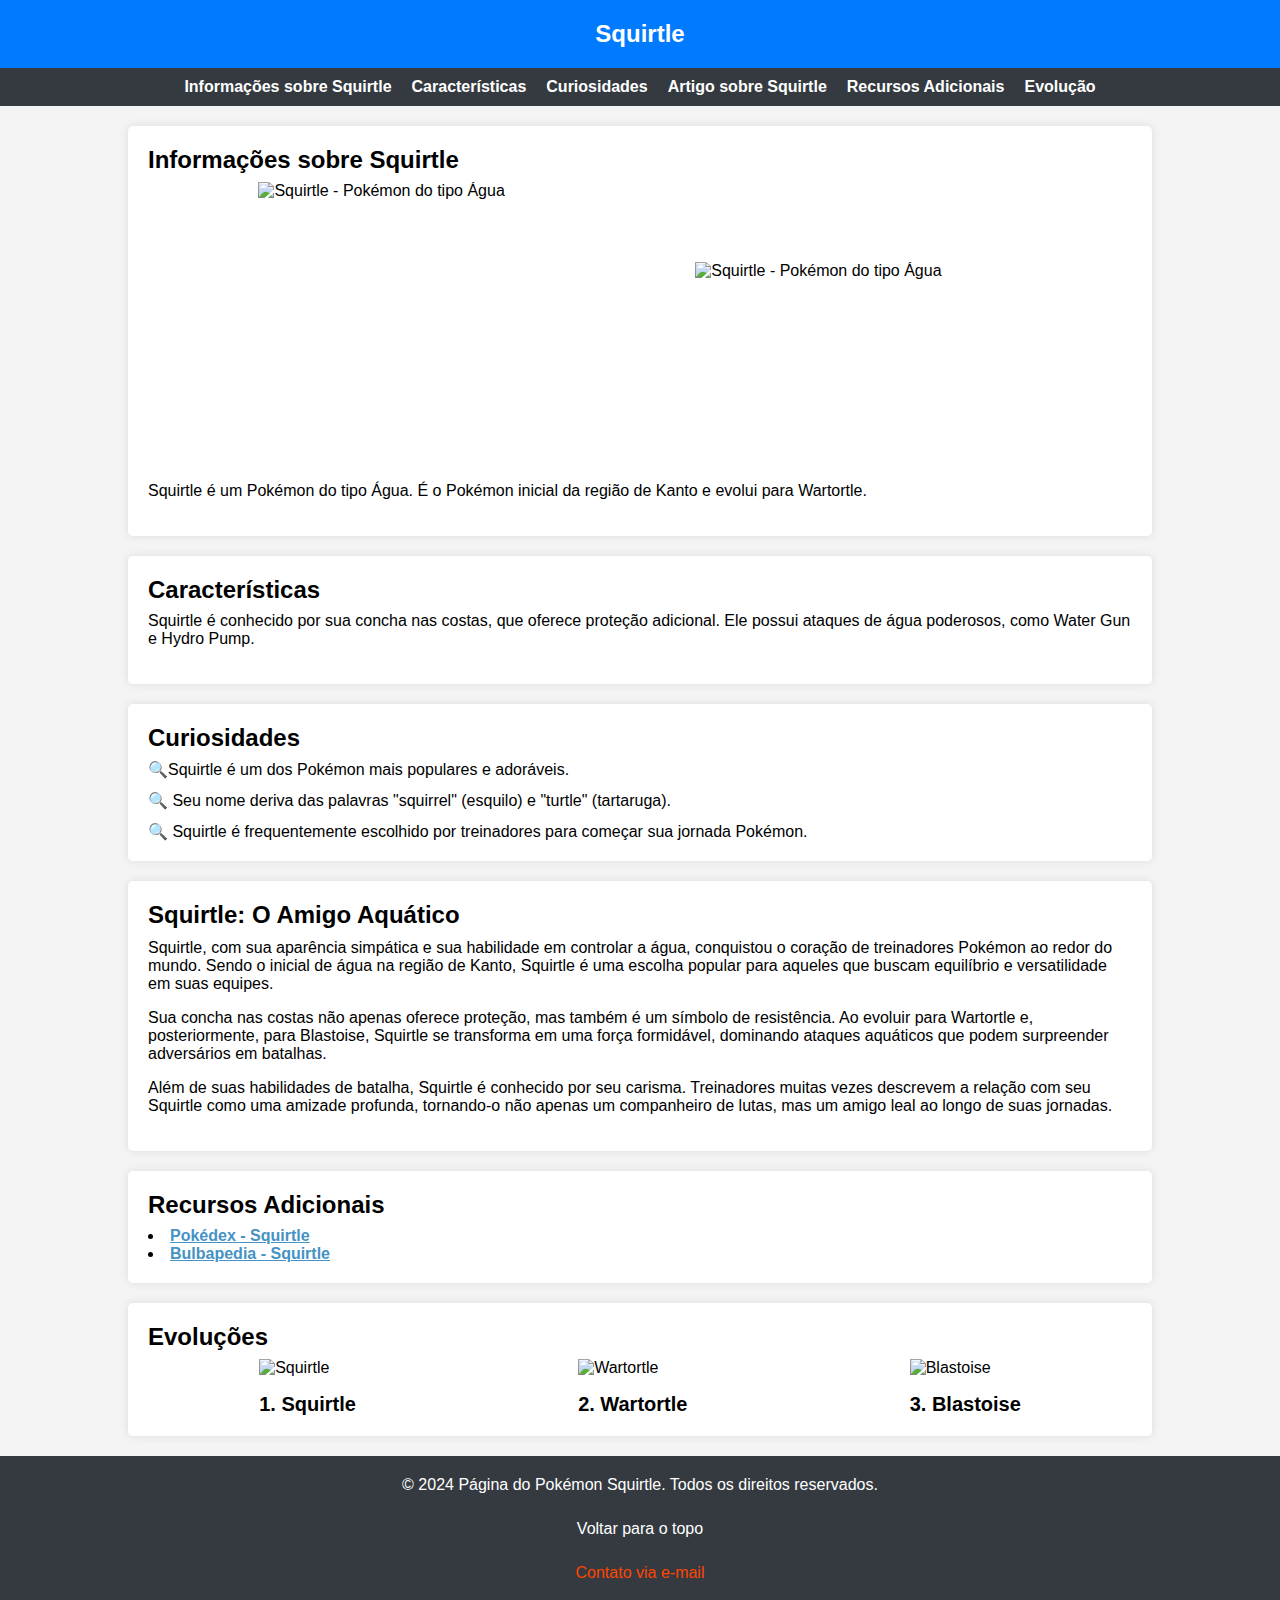
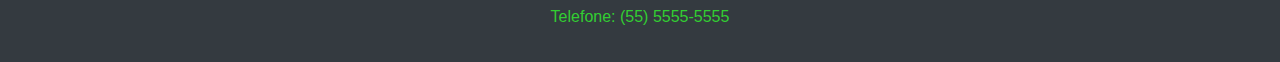
==== index.html @ 4ebbbe2d "Update index.html" ====
<!DOCTYPE html>
<html lang="pt-br">
  <head>
    <meta charset="UTF-8" />
    <link rel="stylesheet" href="index.css">
    <title>Página do Pokémon Squirtle</title>
    <style>
    
    </style>
  </head>
  <body>
    <header id="header">
      <h1>Squirtle</h1>
    </header>

    <nav aria-label="Navegação principal">
      <ul>
        <li><a href="#info-squirtle">Informações sobre Squirtle</a></li>
        <li><a href="#caracteristicas">Características</a></li>
        <li><a href="#curiosidades">Curiosidades</a></li>
        <li><a href="#artigo-squirtle">Artigo sobre Squirtle</a></li>
        <li><a href="#recursos">Recursos Adicionais</a></li>
        <li><a href="#evolucao">Evolução</a></li>
      </ul>
    </nav>

    <main>
      <section id="info-squirtle" aria-labelledby="info-squirtle-label">
        <h2 id="info-squirtle-label">Informações sobre Squirtle</h2>
        <div class="img-squirtle">
        <img class="img-squirtle-1"
          src="https://raw.githubusercontent.com/PokeAPI/sprites/master/sprites/pokemon/7.png"
          alt="Squirtle - Pokémon do tipo Água"
        />
        <img  class="img-squirtle-2" 
          src="https://archives.bulbagarden.net/media/upload/thumb/7/79/Squirtle_SSBU.png/200px-Squirtle_SSBU.png" 
          alt="Squirtle - Pokémon do tipo Água">
        </div>
        <p>
          Squirtle é um Pokémon do tipo Água. É o Pokémon inicial da região de
          Kanto e evolui para Wartortle.
        </p>
      </section>

      <section id="caracteristicas" aria-labelledby="caracteristicas-label">
        <h2 id="caracteristicas-label">Características</h2>
        <p>
          Squirtle é conhecido por sua concha nas costas, que oferece proteção
          adicional. Ele possui ataques de água poderosos, como Water Gun e
          Hydro Pump.
        </p>
      </section>

      <section id="curiosidades" aria-labelledby="curiosidades-label">
        <h2 id="curiosidades-label">Curiosidades</h2>
        <ul class="curiosidades-list" >
          <li>Squirtle é um dos Pokémon mais populares e adoráveis.</li>
          <li>
            Seu nome deriva das palavras "squirrel" (esquilo) e "turtle"
            (tartaruga).
          </li>
          <li>
            Squirtle é frequentemente escolhido por treinadores para começar sua
            jornada Pokémon.
          </li>
        </ul>
      </section>

      <article id="artigo-squirtle" aria-labelledby="artigo-squirtle-label">
        <h2 id="artigo-squirtle-label">Squirtle: O Amigo Aquático</h2>
        <p>
          Squirtle, com sua aparência simpática e sua habilidade em controlar a
          água, conquistou o coração de treinadores Pokémon ao redor do mundo.
          Sendo o inicial de água na região de Kanto, Squirtle é uma escolha
          popular para aqueles que buscam equilíbrio e versatilidade em suas
          equipes.
        </p>
        <p>
          Sua concha nas costas não apenas oferece proteção, mas também é um
          símbolo de resistência. Ao evoluir para Wartortle e, posteriormente,
          para Blastoise, Squirtle se transforma em uma força formidável,
          dominando ataques aquáticos que podem surpreender adversários em
          batalhas.
        </p>
        <p>
          Além de suas habilidades de batalha, Squirtle é conhecido por seu
          carisma. Treinadores muitas vezes descrevem a relação com seu Squirtle
          como uma amizade profunda, tornando-o não apenas um companheiro de
          lutas, mas um amigo leal ao longo de suas jornadas.
        </p>
      </article>

      <section id="recursos" aria-labelledby="recursos-label">
        <h2 id="recursos-label">Recursos Adicionais</h2>
        <ul>
          <li>
            <a
              href="https://www.pokemon.com/br/pokedex/squirtle"
              target="_blank"
              >Pokédex - Squirtle</a
            >
          </li>
          <li>
            <a
              href="https://bulbapedia.bulbagarden.net/wiki/Squirtle_(Pok%C3%A9mon)"
              target="_blank"
              >Bulbapedia - Squirtle</a
            >
          </li>
        </ul>
      </section>

      <section id="evolucao" aria-labelledby="evolucao-label">
        <h2 id="evolucao-label">Evoluções</h2>
        <ul>
          <li>
            <figure>
              <img
                src="https://assets.pokemon.com/assets/cms2/img/pokedex/detail/007.png"
                alt="Squirtle"
              />
              <figcaption>1. Squirtle</figcaption>
            </figure>
          </li>

          <li>
            <figure>
              <img
                src="https://assets.pokemon.com/assets/cms2/img/pokedex/detail/008.png"
                alt="Wartortle"
              />
              <figcaption>2. Wartortle</figcaption>
            </figure>
          </li>

          <li>
            <figure>
              <img
                src="https://assets.pokemon.com/assets/cms2/img/pokedex/detail/009.png"
                alt="Blastoise"
              />
              <figcaption>3. Blastoise</figcaption>
            </figure>
          </li>
        </ul>
      </section>
    </main>

    <footer aria-label="Rodapé">
      <p aria-label="Copyright">
        &copy; 2024 Página do Pokémon Squirtle. Todos os direitos reservados.
      </p>
      <p><a href="#header">Voltar para o topo</a></p>
      <p><a href="mailto:contato@squirtlepage.com">Contato via e-mail</a></p>
      <p><a href="tel:+5555555555">Telefone: (55) 5555-5555</a></p>
    </footer>
  </body>
</html>
---- index.css ----
body,
h1,
h2,
p,
ul,
ol,
li,
figure,
table,
th,
td {
  margin: 0;
  padding: 0;
}

* {
  box-sizing: border-box;
}

/* Estilos gerais */

body {
  font-family: 'Arial', sans-serif;
  color: #333;
  background-color: #f4f4f4;
}

main {
  display: flex;
  flex-direction: column;
  align-items: center;
}

main > section {
  padding: 20px;
}

main section,
main article {
  width: 80vw;
  color: black;
  background-color: #fff;
  padding: 20px;
  border-radius: 5px;
  box-shadow: 0 0 10px rgba(0, 0, 0, 0.1);
  margin-bottom: 20px;
  display: flex;
  flex-direction: column;
}

section h1,
section h2,
section h3 {
  margin-bottom: 8px;
}

article h1,
article h2,
article h3 {
  margin-bottom: 10px;
}

p {
  margin-bottom: 16px;
}

ul li {
  list-style-position: inside;
}

/* Header */

header {
  background-color: #007bff;
  color: #fff;
  padding: 20px;
  display: flex;
  justify-content: center;
}

header h1 {
  font-size: 24px;
}

/* Lista de navegação */

nav ul {
  list-style: none;
  display: flex;
  gap: 20px;
  justify-content: center;
  flex-wrap: wrap;
  background-color: #343a40;
  padding: 10px;
  margin-bottom: 20px;
}

nav a {
  text-decoration: none;
  color: #fff;
  font-weight: bold;
}

nav a:hover {
  color: #ffc107;
}

#curiosidades li::marker {
  content: '🔍';
}

#evolucao ul {
  flex-wrap: wrap;
  display: flex;
  justify-content: space-around;
  flex-wrap: wrap;
  list-style: none;
}

#evolucao img {
  height: 150px;
}

#evolucao figcaption {
  font-weight: 600;
  font-size: 20px;
  text-align: center;
  margin-top: 16px;
}

article {
  background-color: #ffc107;
  color: #fff;
}

/* Links */

a[target='_blank'] {
  color: #4592c4;
  font-weight: bold;
}

a[target='_blank']:hover {
  opacity: 0.8;
}

/* Footer */

footer {
  display: flex;
  background-color: #343a40;
  color: #fff;
  padding: 20px;
  align-items: center;
  gap: 10px;
  flex-direction: column;
}

footer a {
  text-decoration: none;
  transition: color 0.3s ease-in-out;
}

footer a[href*='#'] {
  color: white;
}

footer a[href*='mailto'] {
  color: orangered;
}

footer a[href*='tel'] {
  color: limegreen;
}

footer a[href]:hover {
  opacity: 0.8;
}

.img-squirtle{
  display: flex;
  justify-content: space-evenly;
}

.img-squirtle-1  {
  height: 300px;
}

.img-squirtle-2 {
  padding: 80px;
  height: 300px;
}

.curiosidades-list {
  display: flex;
  gap: 12px;
  flex-direction: column;
}
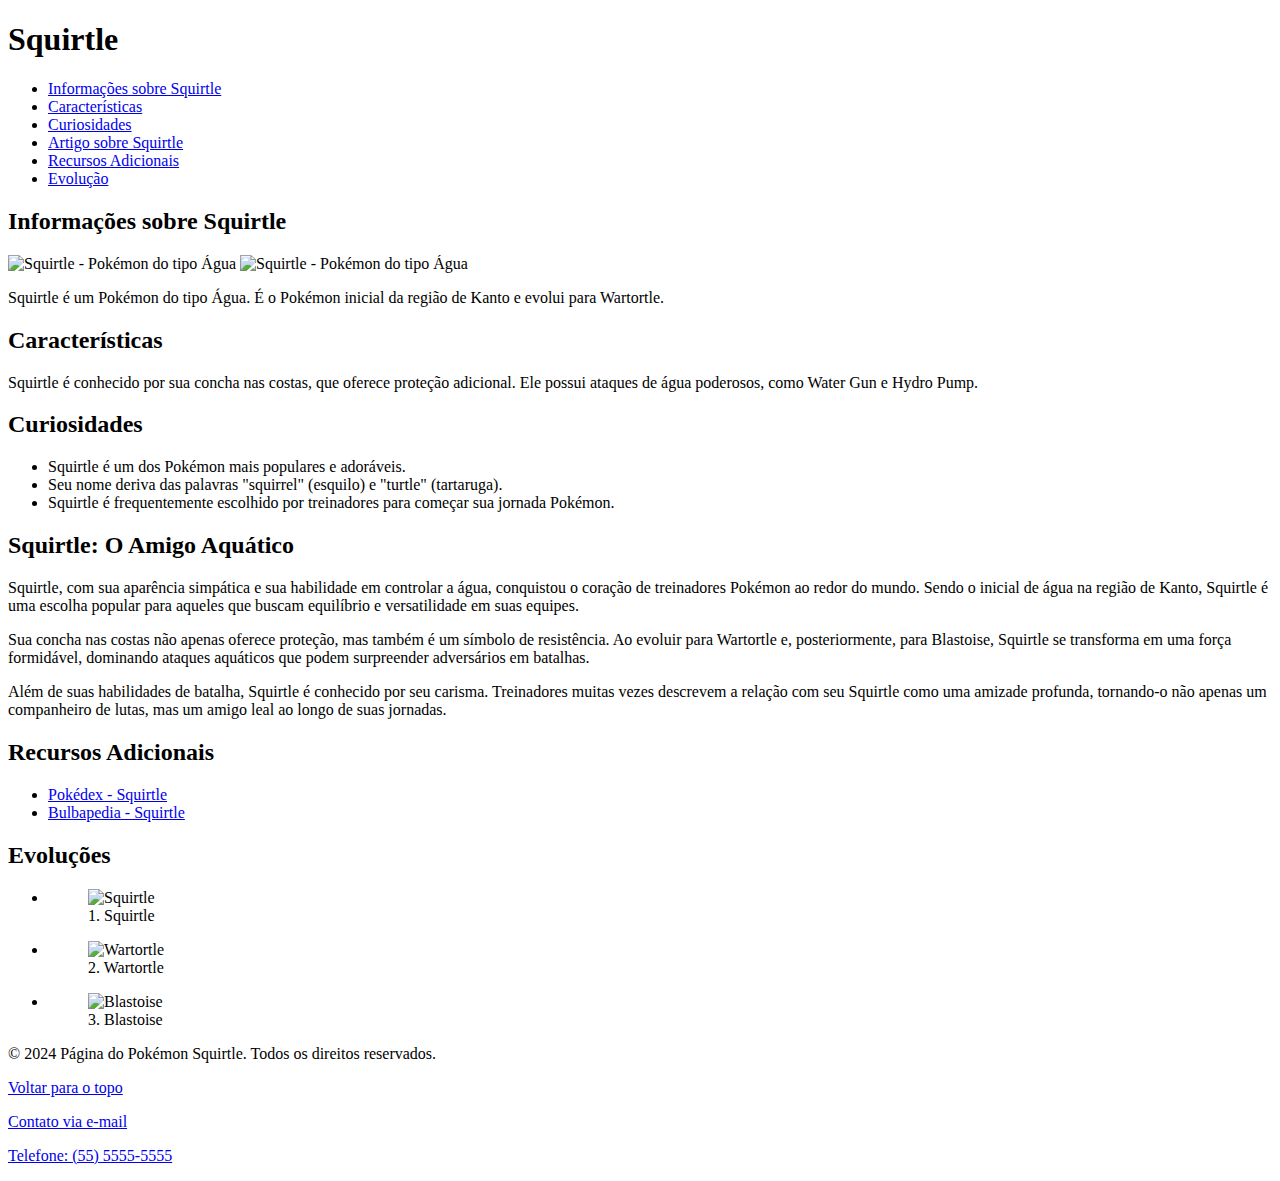
==== commit d5f27cb6: "Update index.html" ====
--- a/index.html
+++ b/index.html
@@ -2,7 +2,7 @@
 <html lang="pt-br">
   <head>
     <meta charset="UTF-8" />
-    <link rel="stylesheet" href="index.css">
+    <link rel="stylesheet" href="body,.css">
     <title>Página do Pokémon Squirtle</title>
     <style>
     
@@ -32,9 +32,7 @@
           src="https://raw.githubusercontent.com/PokeAPI/sprites/master/sprites/pokemon/7.png"
           alt="Squirtle - Pokémon do tipo Água"
         />
-        <img  class="img-squirtle-2" 
-          src="https://archives.bulbagarden.net/media/upload/thumb/7/79/Squirtle_SSBU.png/200px-Squirtle_SSBU.png" 
-          alt="Squirtle - Pokémon do tipo Água">
+        <img  class="img-squirtle-2" src="https://archives.bulbagarden.net/media/upload/thumb/7/79/Squirtle_SSBU.png/200px-Squirtle_SSBU.png" alt="Squirtle - Pokémon do tipo Água">
         </div>
         <p>
           Squirtle é um Pokémon do tipo Água. É o Pokémon inicial da região de
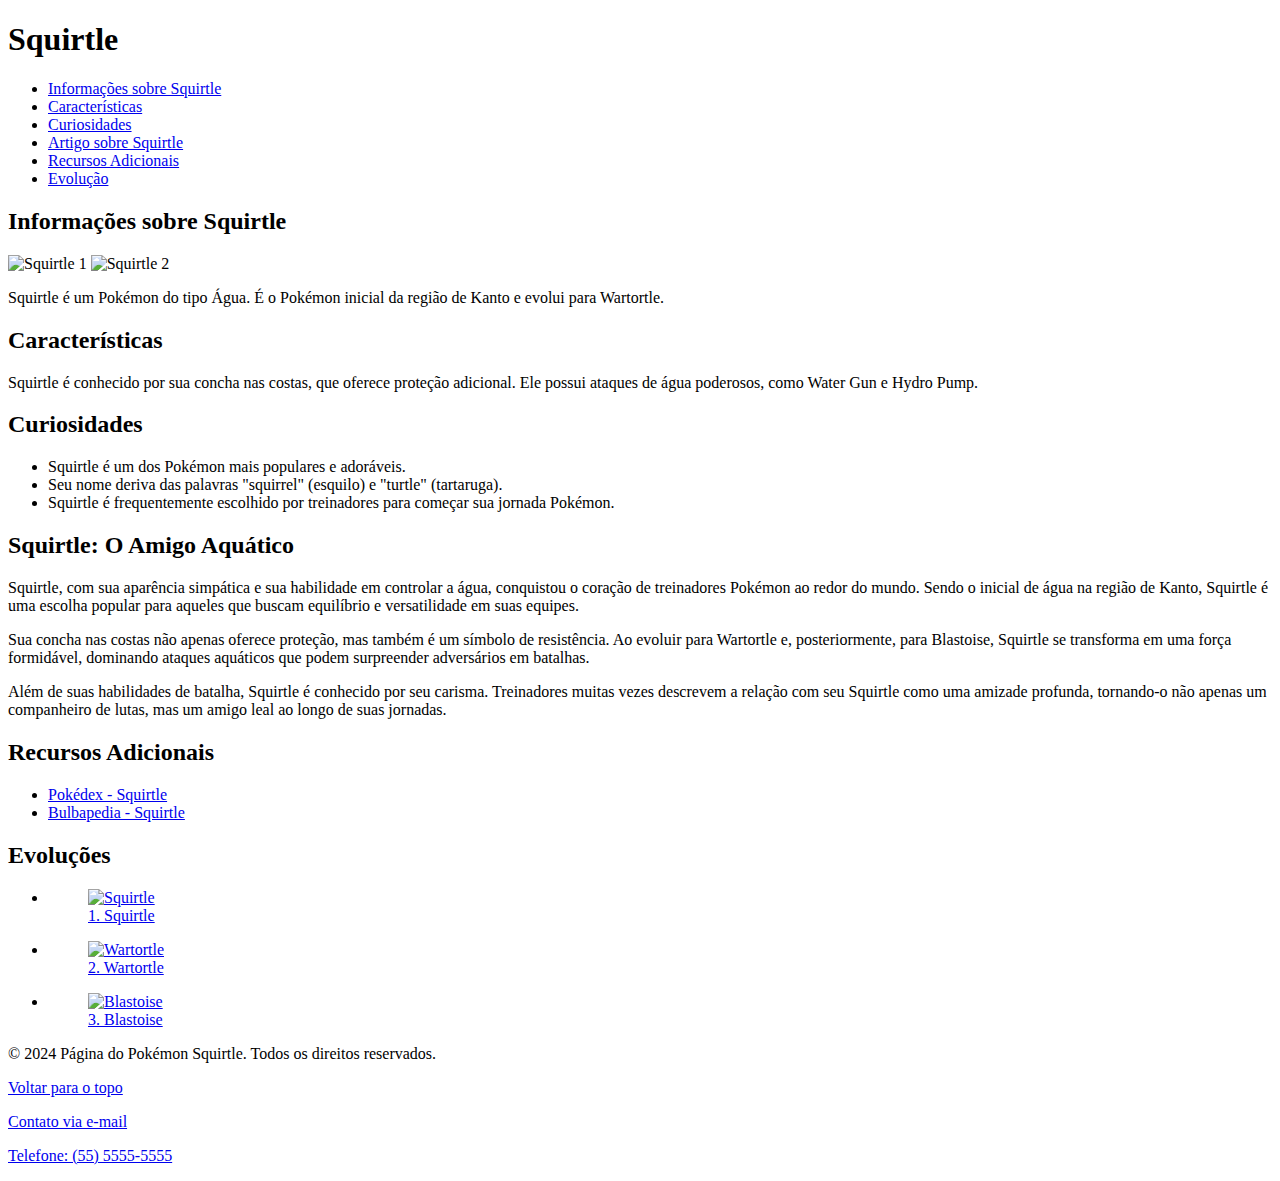
==== commit 453a8be4: "Update index.html" ====
--- a/index.html
+++ b/index.html
@@ -2,11 +2,9 @@
 <html lang="pt-br">
   <head>
     <meta charset="UTF-8" />
-    <link rel="stylesheet" href="body,.css">
+    <meta name="viewport" content="width=device-width, initial-scale=1" />
     <title>Página do Pokémon Squirtle</title>
-    <style>
-    
-    </style>
+    <link rel="stylesheet" href="styles.css" />
   </head>
   <body>
     <header id="header">
@@ -27,12 +25,15 @@
     <main>
       <section id="info-squirtle" aria-labelledby="info-squirtle-label">
         <h2 id="info-squirtle-label">Informações sobre Squirtle</h2>
-        <div class="img-squirtle">
-        <img class="img-squirtle-1"
-          src="https://raw.githubusercontent.com/PokeAPI/sprites/master/sprites/pokemon/7.png"
-          alt="Squirtle - Pokémon do tipo Água"
-        />
-        <img  class="img-squirtle-2" src="https://archives.bulbagarden.net/media/upload/thumb/7/79/Squirtle_SSBU.png/200px-Squirtle_SSBU.png" alt="Squirtle - Pokémon do tipo Água">
+        <div>
+          <img
+            src="https://raw.githubusercontent.com/PokeAPI/sprites/master/sprites/pokemon/7.png"
+            alt="Squirtle 1"
+          />
+          <img
+            src="https://archives.bulbagarden.net/media/upload/thumb/7/79/Squirtle_SSBU.png/200px-Squirtle_SSBU.png"
+            alt="Squirtle 2"
+          />
         </div>
         <p>
           Squirtle é um Pokémon do tipo Água. É o Pokémon inicial da região de
@@ -51,7 +52,7 @@
 
       <section id="curiosidades" aria-labelledby="curiosidades-label">
         <h2 id="curiosidades-label">Curiosidades</h2>
-        <ul class="curiosidades-list" >
+        <ul>
           <li>Squirtle é um dos Pokémon mais populares e adoráveis.</li>
           <li>
             Seu nome deriva das palavras "squirrel" (esquilo) e "turtle"
@@ -112,33 +113,39 @@
         <h2 id="evolucao-label">Evoluções</h2>
         <ul>
           <li>
-            <figure>
-              <img
-                src="https://assets.pokemon.com/assets/cms2/img/pokedex/detail/007.png"
-                alt="Squirtle"
-              />
-              <figcaption>1. Squirtle</figcaption>
-            </figure>
+            <a href="./pasta/pokemon.html?evolucao=squirtle">
+              <figure>
+                <img
+                  src="https://assets.pokemon.com/assets/cms2/img/pokedex/detail/007.png"
+                  alt="Squirtle"
+                />
+                <figcaption>1. Squirtle</figcaption>
+              </figure>
+            </a>
           </li>
 
           <li>
-            <figure>
-              <img
-                src="https://assets.pokemon.com/assets/cms2/img/pokedex/detail/008.png"
-                alt="Wartortle"
-              />
-              <figcaption>2. Wartortle</figcaption>
-            </figure>
+            <a href="./pasta/pokemon.html?evolucao=wartortle">
+              <figure>
+                <img
+                  src="https://assets.pokemon.com/assets/cms2/img/pokedex/detail/008.png"
+                  alt="Wartortle"
+                />
+                <figcaption>2. Wartortle</figcaption>
+              </figure>
+            </a>
           </li>
 
           <li>
-            <figure>
-              <img
-                src="https://assets.pokemon.com/assets/cms2/img/pokedex/detail/009.png"
-                alt="Blastoise"
-              />
-              <figcaption>3. Blastoise</figcaption>
-            </figure>
+            <a href="./pasta/pokemon.html?evolucao=blastoise">
+              <figure>
+                <img
+                  src="https://assets.pokemon.com/assets/cms2/img/pokedex/detail/009.png"
+                  alt="Blastoise"
+                />
+                <figcaption>3. Blastoise</figcaption>
+              </figure>
+            </a>
           </li>
         </ul>
       </section>
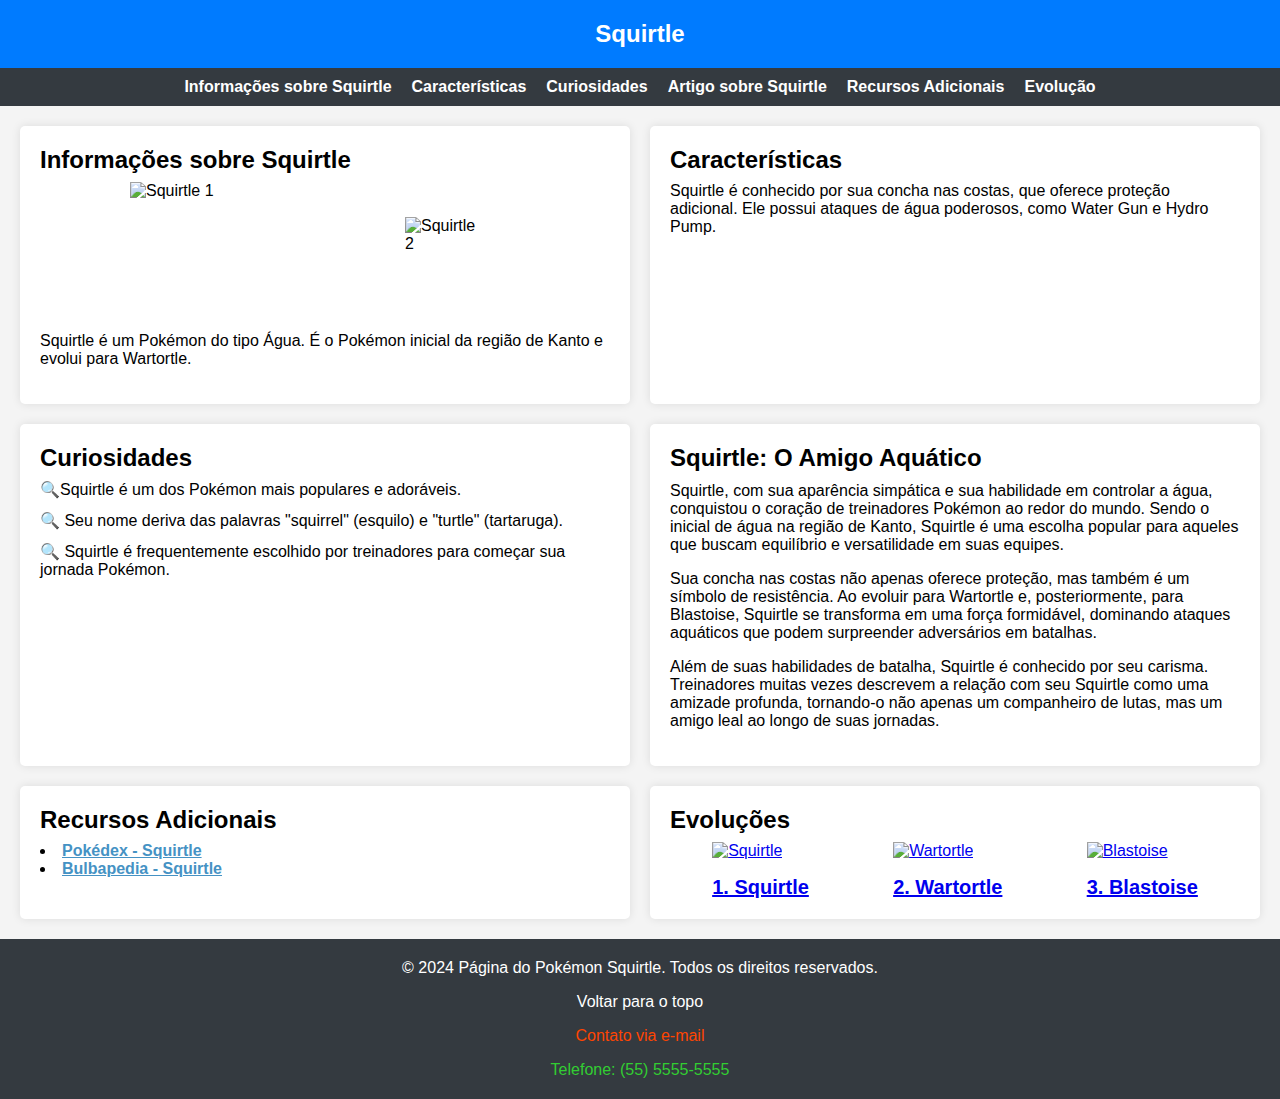
==== commit 95632cbc: "Update index.html" ====
--- a/index.html
+++ b/index.html
@@ -4,7 +4,8 @@
     <meta charset="UTF-8" />
     <meta name="viewport" content="width=device-width, initial-scale=1" />
     <title>Página do Pokémon Squirtle</title>
-    <link rel="stylesheet" href="styles.css" />
+    <link rel="stylesheet" href="body,.css" />
+    <link rel="stylesheet" href="scripts.js">
   </head>
   <body>
     <header id="header">
--- a/body,.css
+++ b/body,.css
@@ -0,0 +1,258 @@
+body,
+h1,
+h2,
+p,
+ul,
+ol,
+li,
+figure,
+table,
+th,
+td {
+  margin: 0;
+  padding: 0;
+}
+
+* {
+  box-sizing: border-box;
+}
+
+/* Estilos gerais */
+
+@keyframes slidein {
+  from {
+    transform: translateY(20px);
+    opacity: 0;
+  }
+
+  to {
+    transform: translateY(0px);
+    opacity: 1;
+  }
+}
+
+body {
+  font-family: 'Arial', sans-serif;
+  color: #333;
+  background-color: #f4f4f4;
+}
+
+main {
+  display: grid;
+  grid-template-columns: 1fr 1fr;
+  gap: 20px;
+  margin: 20px;
+  animation: slidein 2s ease;
+}
+
+main > section {
+  padding: 20px;
+}
+
+main section,
+main article {
+  color: black;
+  background-color: #fff;
+  padding: 20px;
+  border-radius: 5px;
+  box-shadow: 0 0 10px rgba(0, 0, 0, 0.1);
+  display: flex;
+  flex-direction: column;
+  flex-wrap: wrap;
+  
+}
+
+section h1,
+section h2,
+section h3 {
+  margin-bottom: 8px;
+}
+
+article h1,
+article h2,
+article h3 {
+  margin-bottom: 10px;
+}
+
+p {
+  margin-bottom: 16px;
+}
+
+ul li {
+  list-style-position: inside;
+}
+
+/* Header */
+
+header {
+  background-color: #007bff;
+  color: #fff;
+  padding: 20px;
+  display: flex;
+  justify-content: center;
+}
+
+header h1 {
+  font-size: 24px;
+}
+
+/* Lista de navegação */
+
+nav ul {
+  list-style: none;
+  display: flex;
+  gap: 20px;
+  justify-content: center;
+  flex-wrap: wrap;
+  background-color: #343a40;
+  padding: 10px;
+  margin-bottom: 20px;
+}
+
+nav a {
+  text-decoration: none;
+  color: #fff;
+  font-weight: bold;
+  transition: all 1s ease;
+}
+
+nav a:hover {
+  color: #ffc107;
+}
+
+/* Seções */
+
+#info-squirtle div {
+  display: flex;
+  justify-content: space-evenly;
+  flex-wrap: wrap;
+}
+
+#info-squirtle img {
+  width: 150px;
+  height: 150px;
+  align-self: center;
+  transition: all 1s ease;
+}
+
+#info-squirtle img:hover {
+  transform: scale(1.1);
+}
+
+#info-squirtle img:nth-of-type(2) {
+  padding: 35px;
+}
+
+#curiosidades ul {
+  display: flex;
+  flex-direction: column;
+  gap: 12px;
+}
+
+#curiosidades li::marker {
+  content: '🔍';
+}
+
+#evolucao ul {
+  display: flex;
+  justify-content: space-around;
+  flex-wrap: wrap;
+  list-style: none;
+}
+
+#evolucao img {
+  height: 150px;
+  width: 150px;
+}
+
+#evolucao figcaption {
+  font-weight: 600;
+  font-size: 20px;
+  text-align: center;
+  margin-top: 16px;
+}
+
+article {
+  background-color: #ffc107;
+  color: #fff;
+}
+
+/* Links */
+
+a[target='_blank'] {
+  color: #4592c4;
+  font-weight: bold;
+}
+
+a[target='_blank']:hover {
+  opacity: 0.8;
+}
+
+/* Footer */
+
+footer {
+  background-color: #343a40;
+  color: #fff;
+  padding: 20px;
+  bottom: 0;
+  margin-top: 20px;
+  display: flex;
+  flex-direction: column;
+  gap: 16px;
+  align-items: center;
+}
+
+footer p {
+  margin-bottom: 0;
+}
+
+footer a {
+  text-decoration: none;
+  transition: all 1s ease-in-out;
+}
+
+footer a[href*='#'] {
+  color: white;
+}
+
+footer a[href*='mailto'] {
+  color: orangered;
+}
+
+footer a[href*='tel'] {
+  color: limegreen;
+}
+
+footer a[href]:hover {
+  opacity: 0.8;
+}
+
+@media (max-width: 768px){
+  main {
+    grid-template-columns: 1fr;
+  }
+
+  nav ul {
+    flex-direction: column;
+    justify-content: center;
+    text-align: center;
+  }
+
+  #evolucao ul {
+    flex-direction: column;
+    justify-content: center;
+    text-align: center;
+  }
+
+  #evolucao figcaption {
+    font-size: 16px;
+  }
+
+  header h1 {
+    font-size: 20px;
+  }
+
+  section h2 {
+    font-size: 18px;
+  }
+}
